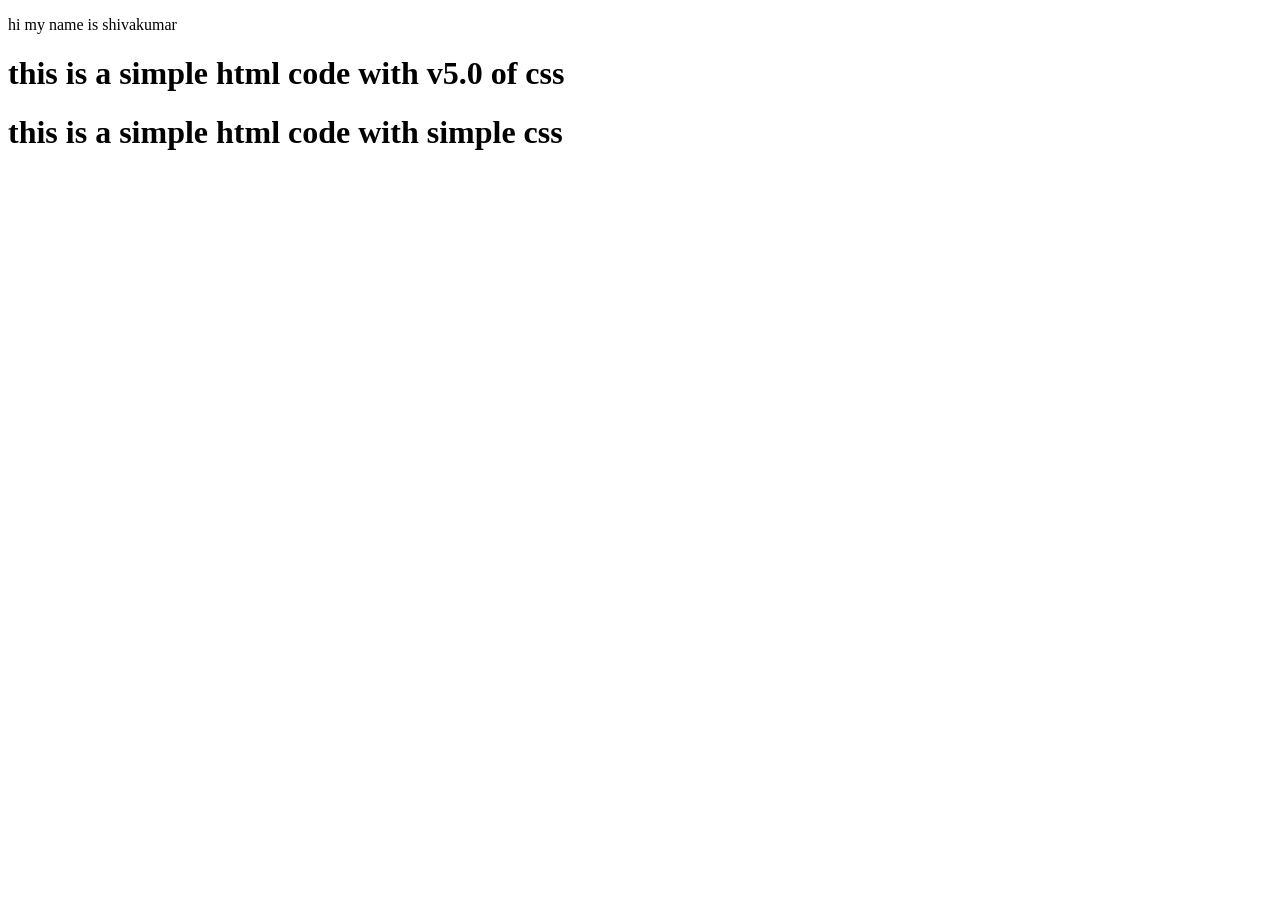
==== index.html @ 96665d67 "docker file added" ====
<!DOCTYPE html>
<html lang="en">
<head>
    <meta charset="UTF-8">
    <meta name="viewport" content="width=device-width, initial-scale=1.0">
    <title>Document</title>
</head>
<body>
    <p>hi my name is shivakumar</p>

    <h1>this is a simple html code with v5.0 of css </h1>

    <h1>this is a simple html code with simple css</h1>

</body>
</html>
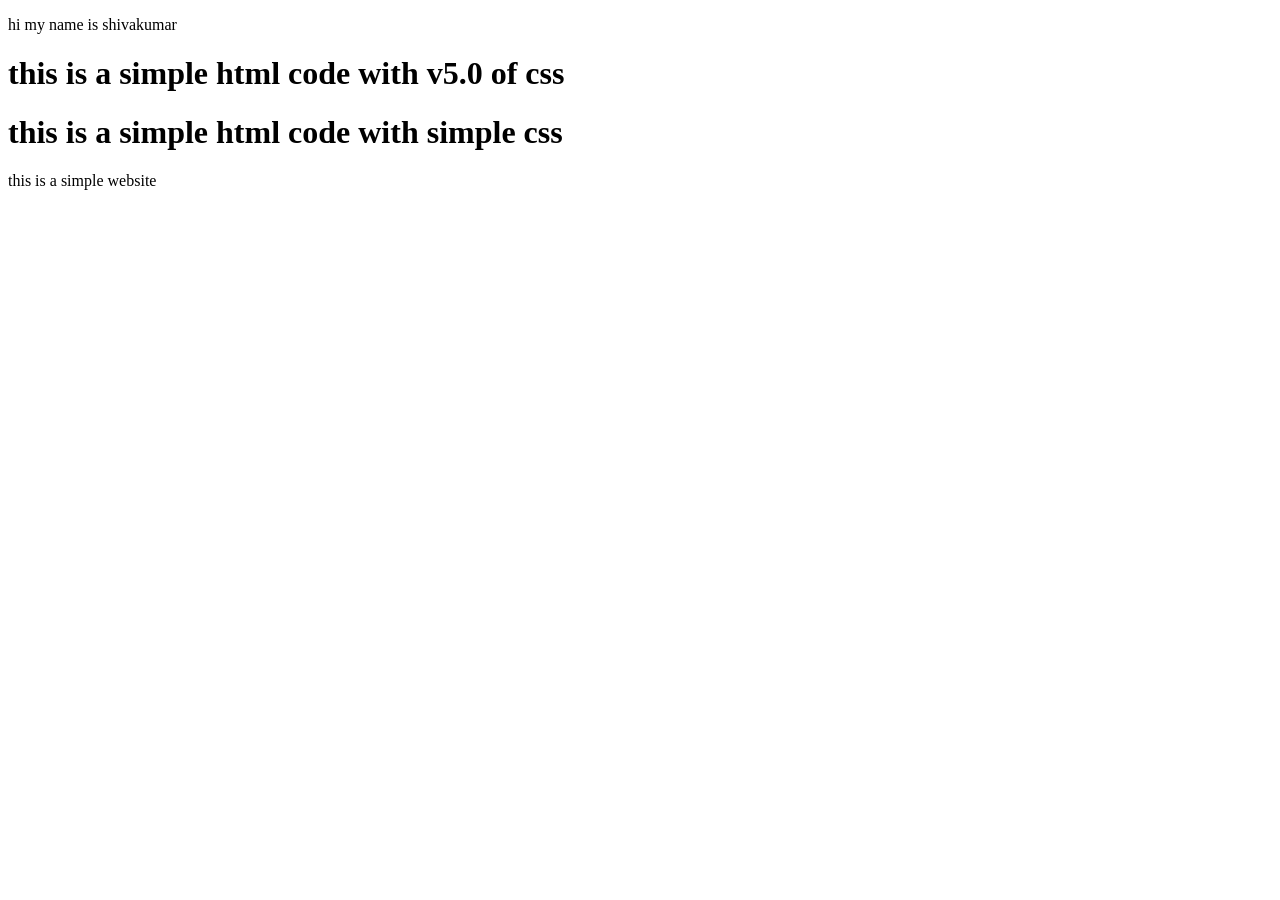
==== commit 2edbcf20: "new line added" ====
--- a/index.html
+++ b/index.html
@@ -11,6 +11,7 @@
     <h1>this is a simple html code with v5.0 of css </h1>
 
     <h1>this is a simple html code with simple css</h1>
+    <p>this is a simple website</p>
 
 </body>
 </html>
